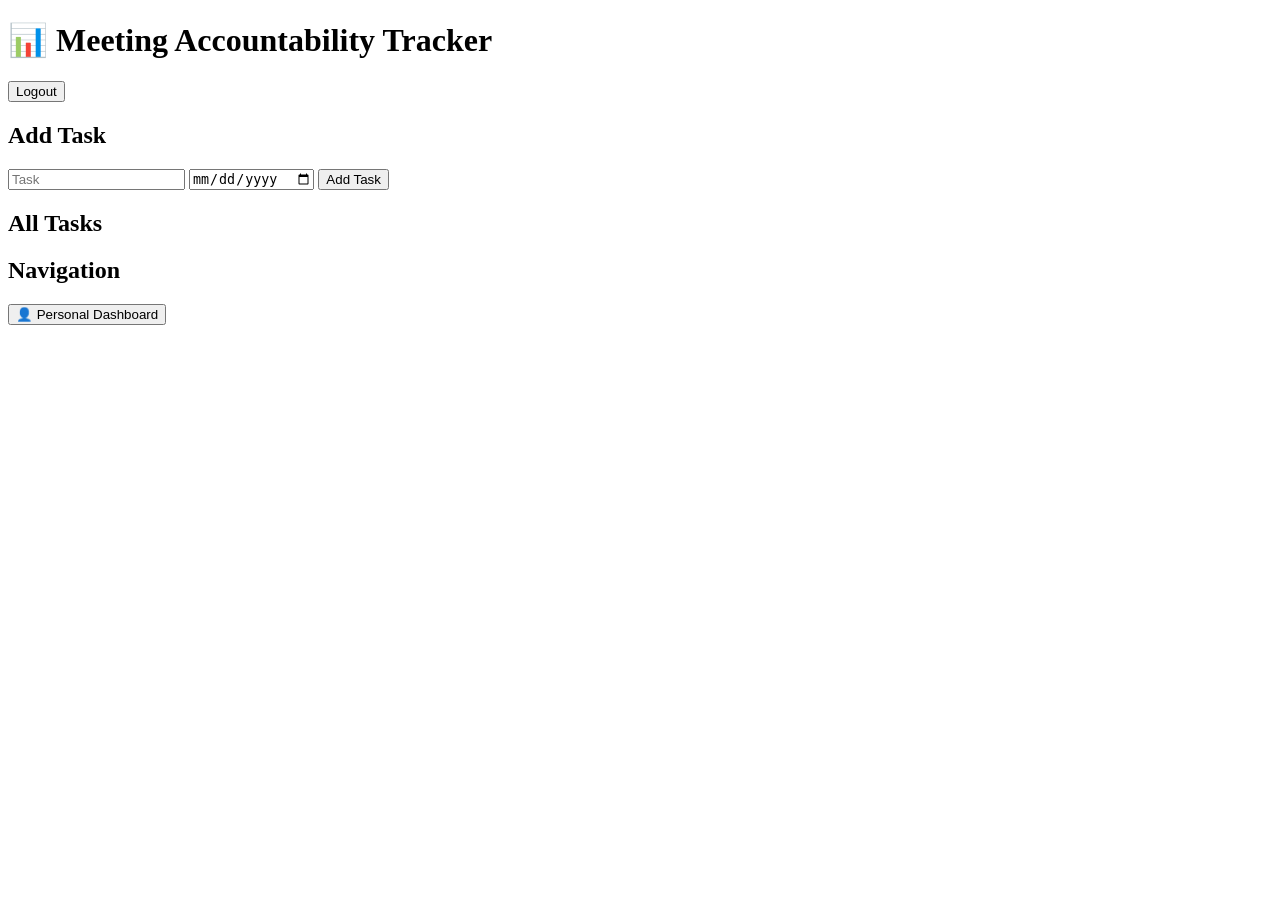
==== src/main/resources/static/index.html @ d114bc89 "Initial commit - Meeting Accountability Backend + Frontend" ====
<!DOCTYPE html>
<html>
<head>
<meta charset="UTF-8">
<title>Meeting Tracker</title>
<link rel="stylesheet" href="style.css">
</head>
<body>

<header>
  <h1>📊 Meeting Accountability Tracker</h1>
  <h3 id="userDisplay"></h3>
  <button onclick="logout()">Logout</button>
</header>

<div class="container">

  <div class="card">
    <h2>Add Task</h2>
    <input id="task" placeholder="Task">
    <input type="date" id="deadline">
    <button onclick="addTask()">Add Task</button>
  </div>

  <div class="card">
    <h2>All Tasks</h2>
    <ul id="taskList"></ul>
  </div>

  <div class="card">
    <h2>Navigation</h2>
    <a href="personal.html">
      <button>👤 Personal Dashboard</button>
    </a>
  </div>

</div>

<script src="script.js"></script>
</body>
</html>
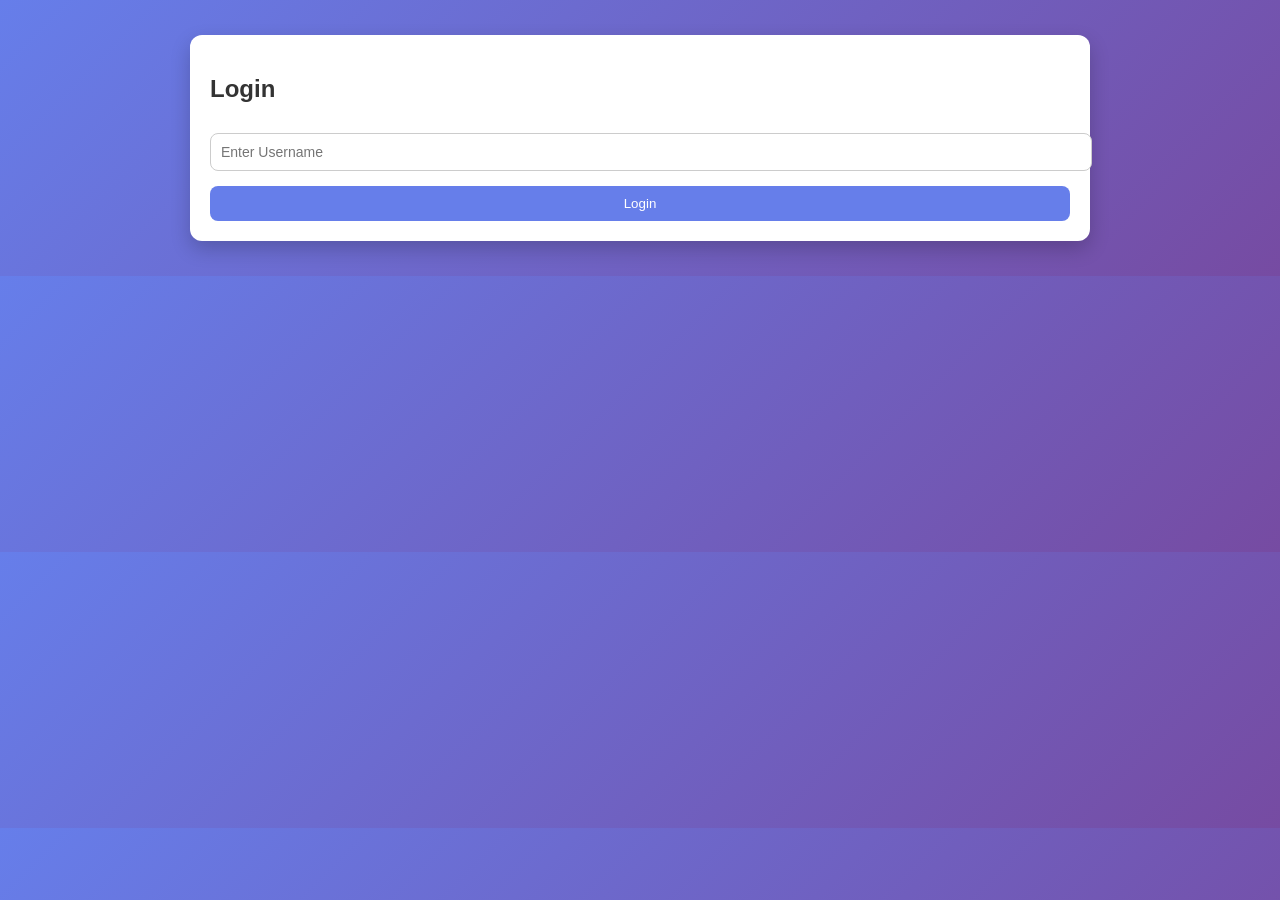
==== commit 987a1cea: "Updated frontend and bug fixes" ====
--- a/src/main/resources/static/index.html
+++ b/src/main/resources/static/index.html
@@ -1,37 +1,64 @@
 <!DOCTYPE html>
 <html>
 <head>
-<meta charset="UTF-8">
-<title>Meeting Tracker</title>
-<link rel="stylesheet" href="style.css">
+  <meta charset="UTF-8">
+  <title>Meeting Tracker</title>
+  <link rel="stylesheet" href="style.css">
 </head>
+
 <body>
 
 <header>
-  <h1>📊 Meeting Accountability Tracker</h1>
+  <h1>🚀 Meeting Accountability Tracker</h1>
   <h3 id="userDisplay"></h3>
-  <button onclick="logout()">Logout</button>
+  <button type="button" onclick="logout()">Logout</button>
 </header>
 
 <div class="container">
 
+  <!-- Create Meeting -->
   <div class="card">
-    <h2>Add Task</h2>
-    <input id="task" placeholder="Task">
-    <input type="date" id="deadline">
-    <button onclick="addTask()">Add Task</button>
+    <h2>Create Meeting</h2>
+    <input id="mTitle" placeholder="Title">
+    <input id="mDate" type="date">
+    <input id="mDesc" placeholder="Agenda">
+    <button type="button" onclick="createMeeting()">Create</button>
   </div>
 
+  <!-- Add Decision -->
   <div class="card">
-    <h2>All Tasks</h2>
-    <ul id="taskList"></ul>
+    <h2>Decisions</h2>
+    <input id="decision" placeholder="Add decision">
+    <button type="button" onclick="addDecision()">Add Decision</button>
+    <ul id="decisionList"></ul>
   </div>
 
+  <!-- Add Task -->
   <div class="card">
-    <h2>Navigation</h2>
-    <a href="personal.html">
-      <button>👤 Personal Dashboard</button>
-    </a>
+    <h2>Action Items</h2>
+
+    <input id="task" placeholder="Task">
+
+    <select id="assignee">
+      <option>Anuja</option>
+      <option>Pratham</option>
+    </select>
+
+    <input type="date" id="deadline">
+
+    <select id="status">
+      <option>OPEN</option>
+      <option>IN_PROGRESS</option>
+      <option>DONE</option>
+    </select>
+
+    <button type="button" onclick="addTask()">Add Task</button>
+  </div>
+
+  <!-- Tasks -->
+  <div class="card">
+    <h2>My Tasks</h2>
+    <ul id="taskList"></ul>
   </div>
 
 </div>
--- a/src/main/resources/static/style.css
+++ b/src/main/resources/static/style.css
@@ -0,0 +1,123 @@
+/* 🌈 Background */
+body {
+  margin: 0;
+  font-family: 'Segoe UI', sans-serif;
+  background: linear-gradient(135deg, #667eea, #764ba2);
+  color: #333;
+}
+
+/* 🔝 Header */
+header {
+  background: rgba(0, 0, 0, 0.7);
+  color: white;
+  padding: 20px;
+  text-align: center;
+}
+
+header h1 {
+  margin: 0;
+  font-size: 26px;
+}
+
+/* 📦 Container */
+.container {
+  max-width: 900px;
+  margin: auto;
+  padding: 20px;
+}
+
+/* 🧾 Cards */
+.card {
+  background: white;
+  padding: 20px;
+  margin: 15px 0;
+  border-radius: 12px;
+  box-shadow: 0 8px 20px rgba(0,0,0,0.2);
+  transition: transform 0.2s ease;
+}
+
+.card:hover {
+  transform: translateY(-5px);
+}
+
+/* ✍ Inputs & Select */
+input, select {
+  width: 100%;
+  padding: 10px;
+  margin: 10px 0;
+  border-radius: 8px;
+  border: 1px solid #ccc;
+  font-size: 14px;
+}
+
+/* 🔘 Buttons */
+button {
+  padding: 10px 15px;
+  background: #667eea;
+  color: white;
+  border: none;
+  border-radius: 8px;
+  cursor: pointer;
+  transition: 0.3s;
+  width: 100%;
+  margin-top: 5px;
+}
+
+button:hover {
+  background: #5a67d8;
+}
+
+/* 📋 Lists */
+ul {
+  list-style: none;
+  padding: 0;
+  margin-top: 10px;
+}
+
+/* 📦 Task Items */
+li {
+  display: flex;
+  justify-content: space-between;
+  align-items: center;
+  padding: 15px;
+  margin: 10px 0;
+  background: #f4f6fb;
+  border-radius: 10px;
+  box-shadow: 0 3px 8px rgba(0,0,0,0.1);
+}
+
+/* 🔴 Overdue Highlight */
+li.overdue {
+  border-left: 6px solid red;
+  background: #ffe5e5;
+}
+
+/* 📌 Left Section */
+li div {
+  max-width: 70%;
+}
+
+/* 🏷 Status */
+li span {
+  font-weight: bold;
+  padding: 5px 10px;
+  border-radius: 8px;
+}
+
+/* Status Colors */
+span:contains("OPEN") {
+  color: orange;
+}
+
+span:contains("IN_PROGRESS") {
+  color: blue;
+}
+
+span:contains("DONE") {
+  color: green;
+}
+
+/* 🔗 Links */
+a {
+  text-decoration: none;
+}
